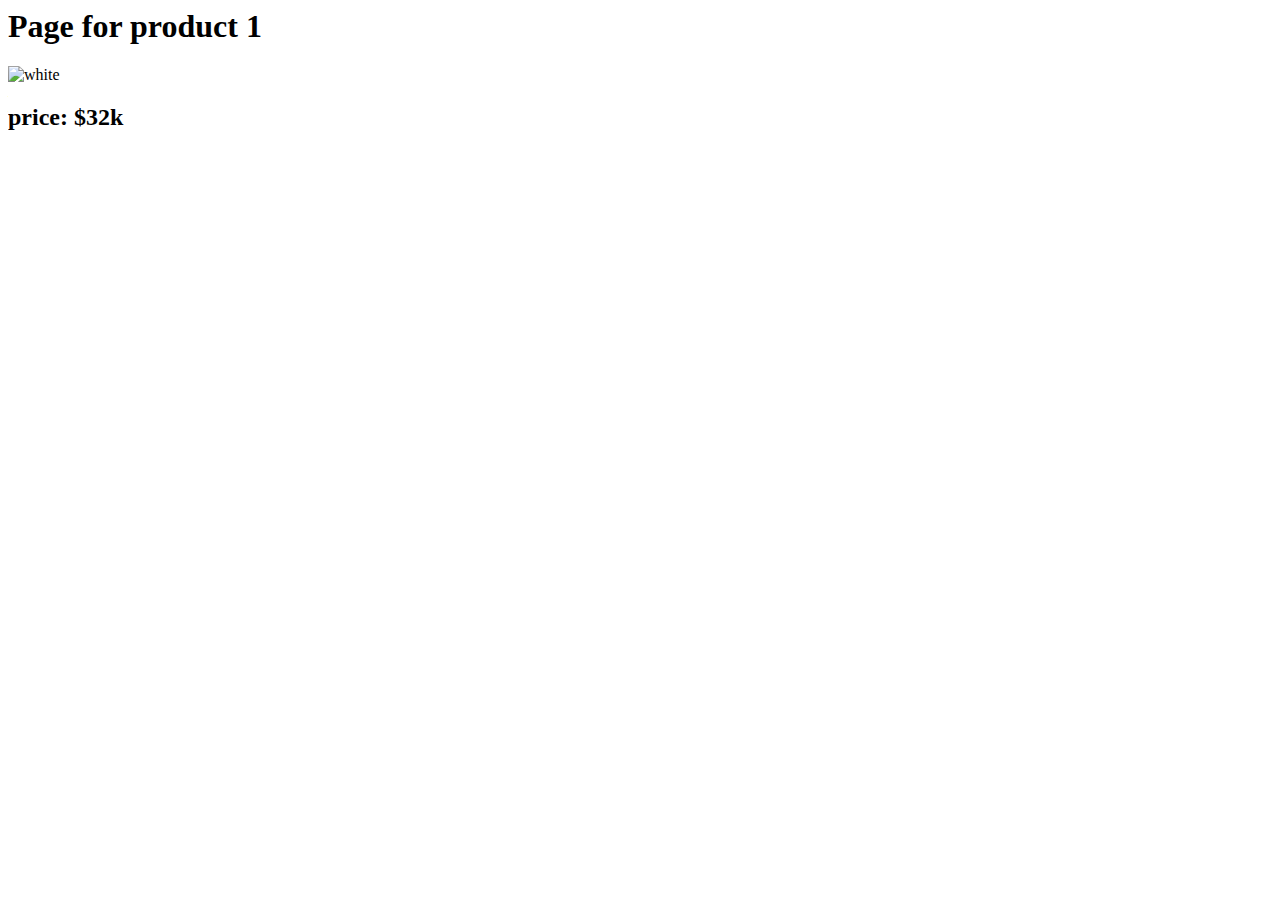
==== alfa.html @ a5a5db78 "Update alfa.html" ====
<html>
  <head>
    <title>Product 1</title>
  </head>
  <body>
    <h1>Page for product 1</h1>
    <img src="Alfa-Romeo-Stelvio-Q-performance-review-feature.jpg" alt="white">
    <h2>price: $32k </h2>
  </body>
</html>
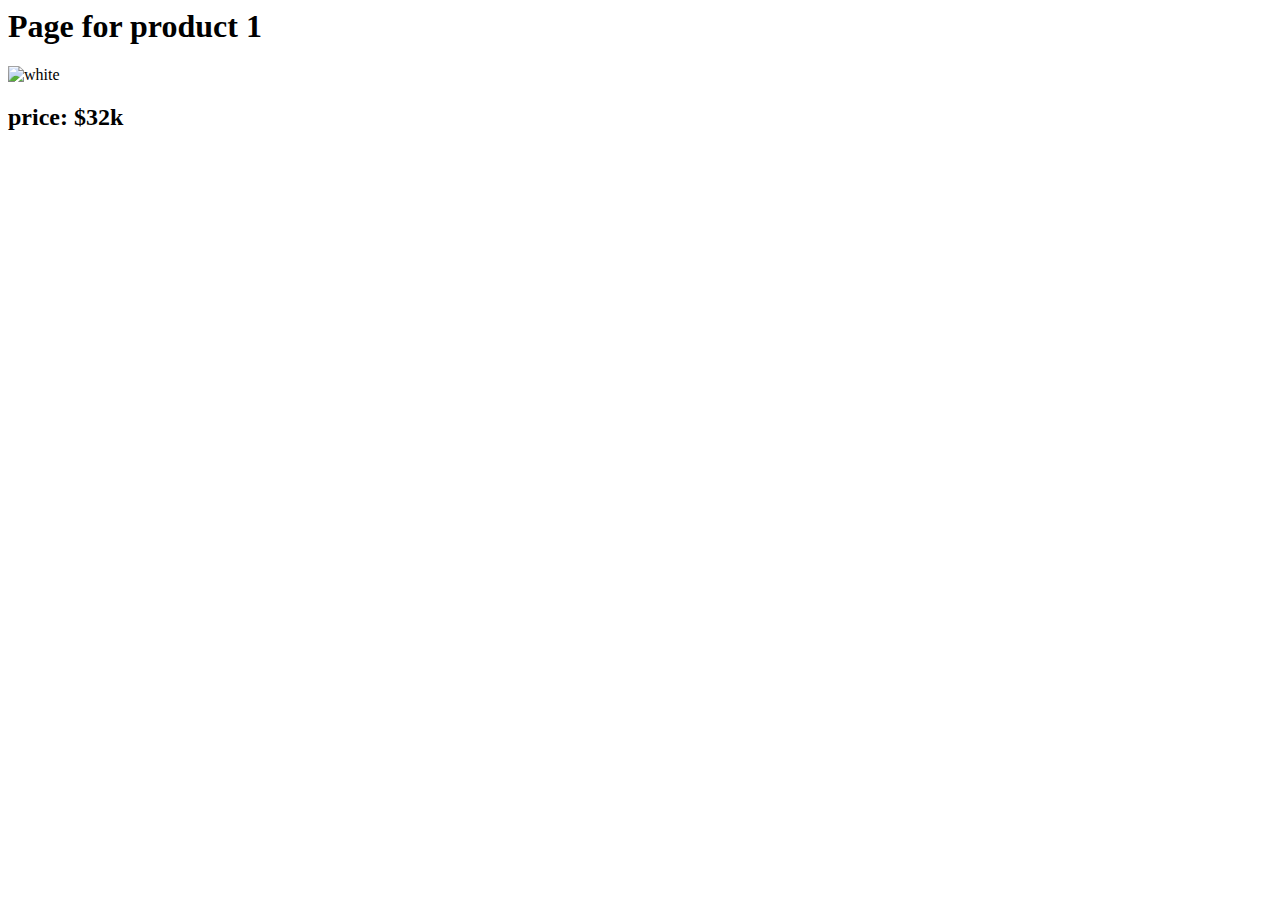
==== commit 8893fa6c: "Update alfa.html" ====
--- a/alfa.html
+++ b/alfa.html
@@ -1,5 +1,14 @@
 <html>
   <head>
+    <script>
+!function (w, d, t) {
+  w.TiktokAnalyticsObject=t;var ttq=w[t]=w[t]||[];ttq.methods=["page","track","identify","instances","debug","on","off","once","ready","alias","group"],ttq.setAndDefer=function(t,e){t[e]=function(){t.push([e].concat(Array.prototype.slice.call(arguments,0)))}};for(var i=0;i<ttq.methods.length;i++)ttq.setAndDefer(ttq,ttq.methods[i]);ttq.instance=function(t){for(var e=ttq._i[t]||[],n=0;n<ttq.methods.length;n++)ttq.setAndDefer(e,ttq.methods[n]);return e},ttq.load=function(e){var n="https://analytics.tiktok.com/i18n/pixel/events.js";ttq._i=ttq._i||{},ttq._i[e]=[],ttq._i[e]._u=n;var i=document.createElement("script");i.type="text/javascript",i.async=!0,i.src=n+"?sdkid="+e+"&lib="+t;var a=document.getElementsByTagName("script")[0];a.parentNode.insertBefore(i,a)};
+
+
+  ttq.load('BTNLL98RQH54JI5RABL0');
+  ttq.page();
+}(window, document, 'ttq');
+    </script>
     <title>Product 1</title>
   </head>
   <body>
